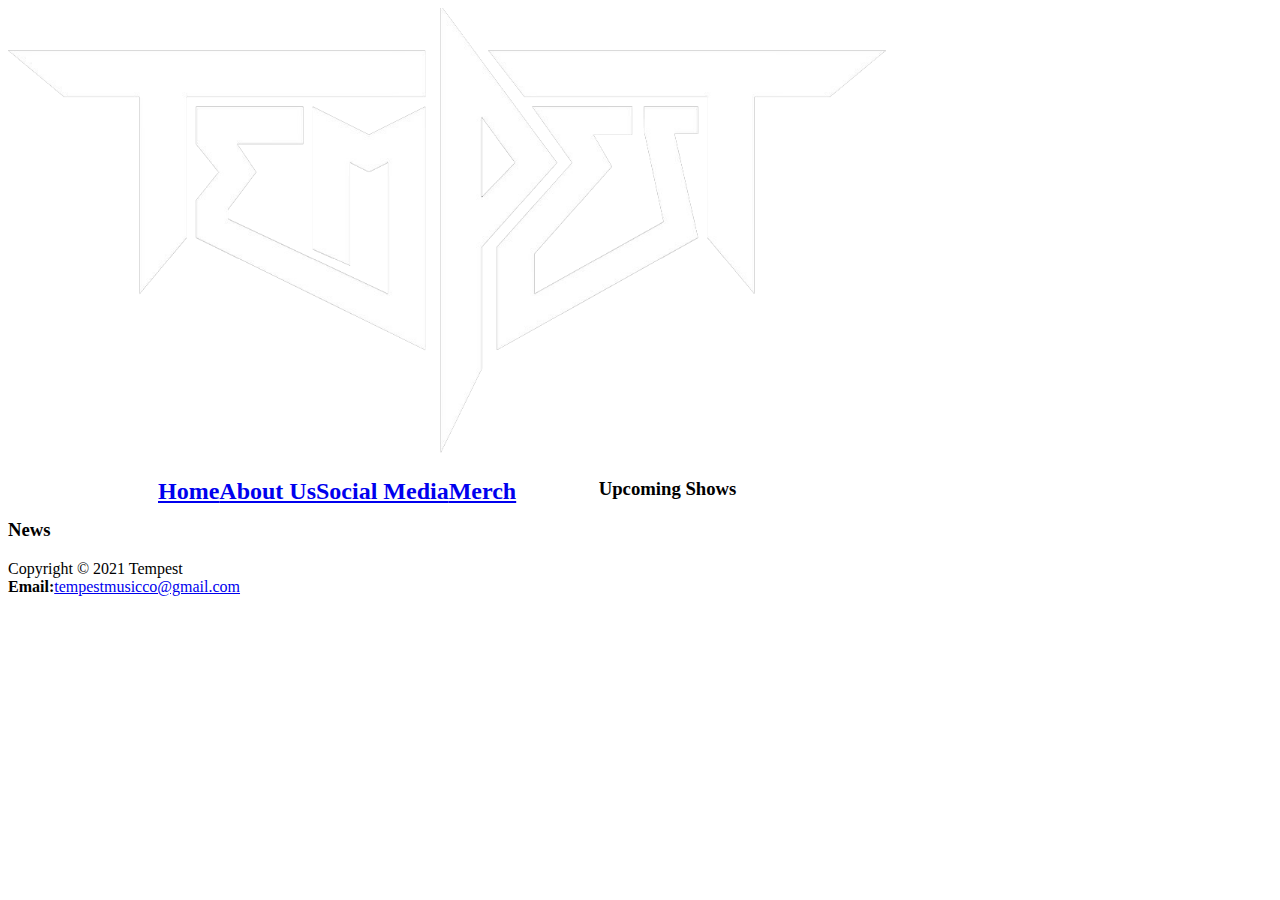
==== index.html @ 7ab2a093 "modified nav bar" ====
<!DOCTYPE html>
<html lang="en">
<head>
	<meta charset="utf-8"/>
	<title>Tempest</title>
	<link rel="stylesheet" href="design.css">
</head>
<div id="wrapper">
	<body>
		<div>
			<a href="index.html"><img src="whitetempestlogo.png" alt="Tempest Logo in White Color" width="877.5px" height="446.25"></a>
		</div>
		<nav>
			<h2>
				<ul>
					<li><a href=index.html>Home</a>
					<li><a href=aboutus.html>About Us</a>
					<li><a href=socialmedia.html>Social Media</a>
					<li><a href=merch.html>Merch</a>
				<ul>
			</h2>
		</nav>
		<main>
			<h3>Upcoming Shows</h3>
			<h3>News</h3>
		</main>
		<footer>
			Copyright &copy 2021 Tempest <br>
			<b>Email:</b><a href="mailto:tempestmusicco@gmail.com">tempestmusicco@gmail.com</a>
		</footer>
	</body>
</div>
</html>
---- design.css ----
header {
  color: #ffffff;
  background-color: #000000;
}

#wrapper {
  display: block;
  margin-left: auto;
  margin-right: auto;
}

.logo {
  display: block;
  overflow: auto;
  position: absolute;
  margin-top: 10px;
  margin-left: auto;
  margin-right: auto;
}

nav {
  color: #ffffff
  background-color: #000000;
}

nav ul {
  padding: 0;
  margin: 0 0 0 150px;
  list-style: none;
}
nav li {
  float: left
}
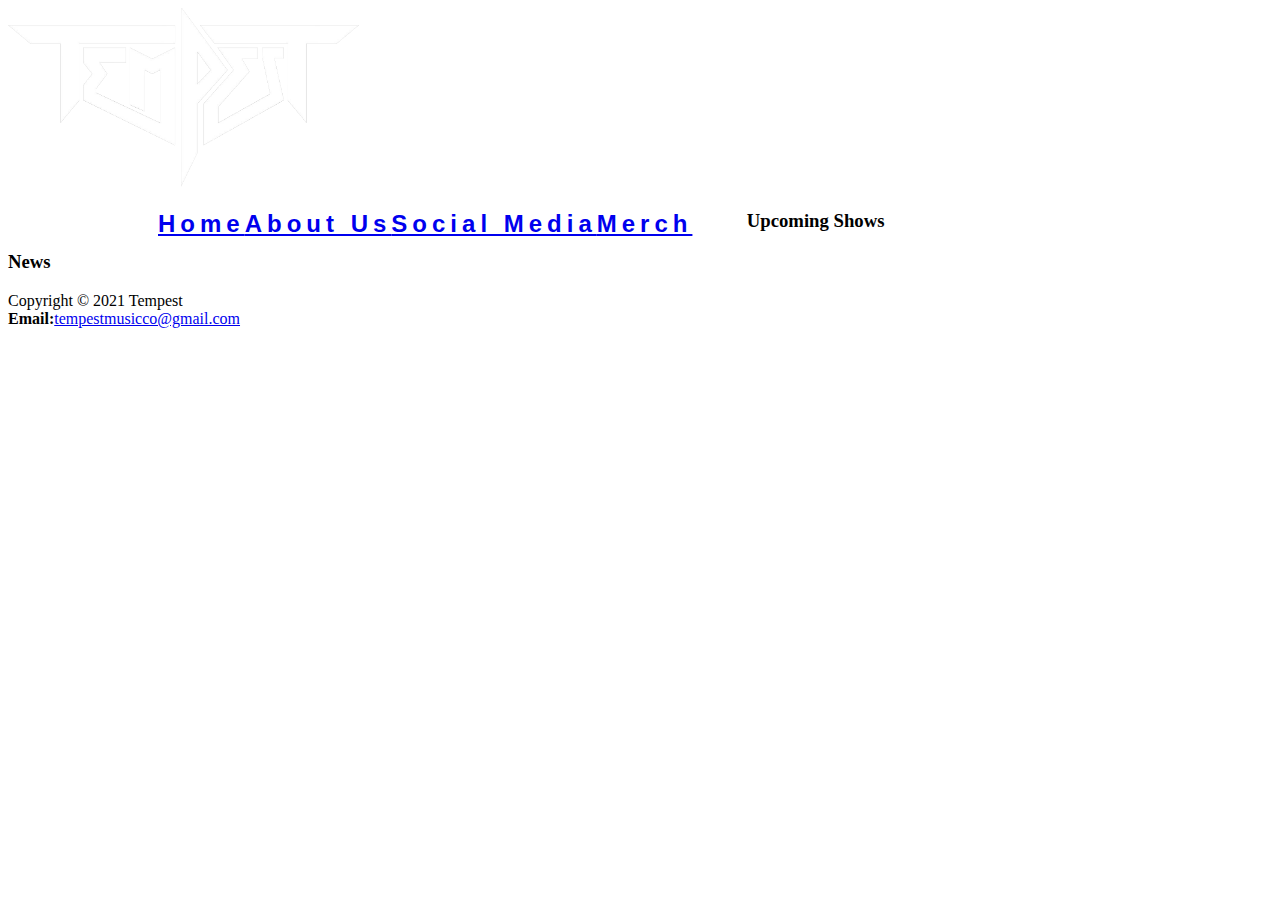
==== commit bc57ad19: "cleaned up nav code" ====
--- a/index.html
+++ b/index.html
@@ -8,7 +8,7 @@
 <div id="wrapper">
 	<body>
 		<div>
-			<a href="index.html"><img src="whitetempestlogo.png" alt="Tempest Logo in White Color" width="877.5px" height="446.25"></a>
+			<a href="index.html"><img src="whitetempestlogo.png" alt="Tempest Logo in White Color" width="351px" height="178.5"></a>
 		</div>
 		<nav>
 			<h2>
--- a/design.css
+++ b/design.css
@@ -19,8 +19,13 @@
 }
 
 nav {
-  color: #ffffff
+  color: #ffffff;
   background-color: #000000;
+  font-family: Helvetica, sans-serif;
+  text-decoration: none;
+  font-weight: bolder;
+  font-style: normal;
+  letter-spacing: 5px;
 }
 
 nav ul {
@@ -29,5 +34,5 @@
   list-style: none;
 }
 nav li {
-  float: left
+  float: left;
 }
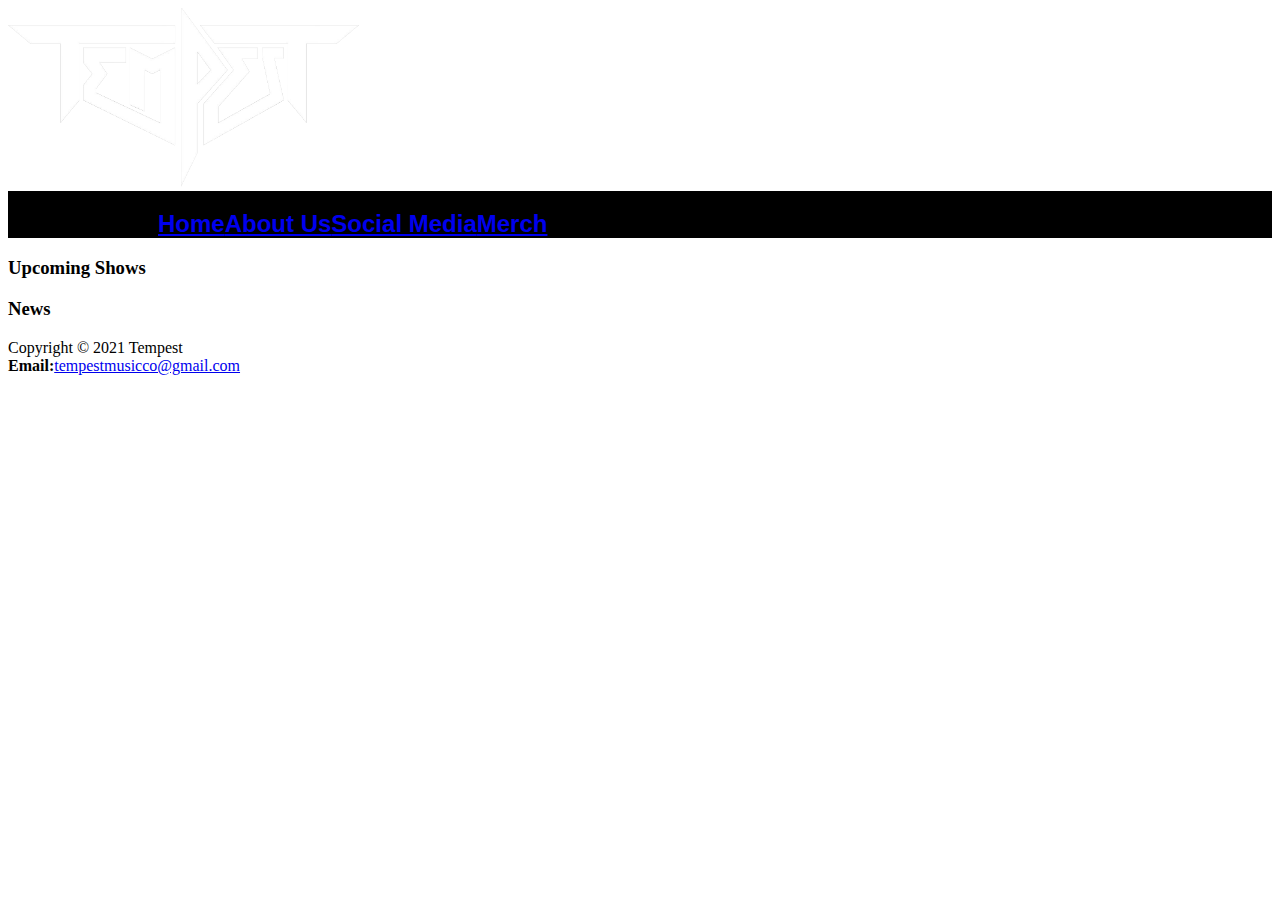
==== commit 3aa11fb2: "fixed index div" ====
--- a/index.html
+++ b/index.html
@@ -7,7 +7,7 @@
 </head>
 <div id="wrapper">
 	<body>
-		<div>
+		<div id="logo">
 			<a href="index.html"><img src="whitetempestlogo.png" alt="Tempest Logo in White Color" width="351px" height="178.5"></a>
 		</div>
 		<nav>
--- a/design.css
+++ b/design.css
@@ -1,31 +1,30 @@
 header {
   color: #ffffff;
-  background-color: #000000;
+  background: black;
 }
 
-#wrapper {
-  display: block;
-  margin-left: auto;
-  margin-right: auto;
-}
-
-.logo {
-  display: block;
-  overflow: auto;
+.logo img {
   position: absolute;
+  width: 100%
   margin-top: 10px;
   margin-left: auto;
   margin-right: auto;
 }
 
 nav {
+  width: 100%
   color: #ffffff;
-  background-color: #000000;
-  font-family: Helvetica, sans-serif;
+  background: black;
+  overflow: auto;
+  font-family: sans-serif;
   text-decoration: none;
   font-weight: bolder;
   font-style: normal;
-  letter-spacing: 5px;
+  position: relative;
+}
+
+header, section, footer, aside, nav, main, article, figure {
+  display: block;
 }
 
 nav ul {
@@ -33,6 +32,7 @@
   margin: 0 0 0 150px;
   list-style: none;
 }
+
 nav li {
   float: left;
 }
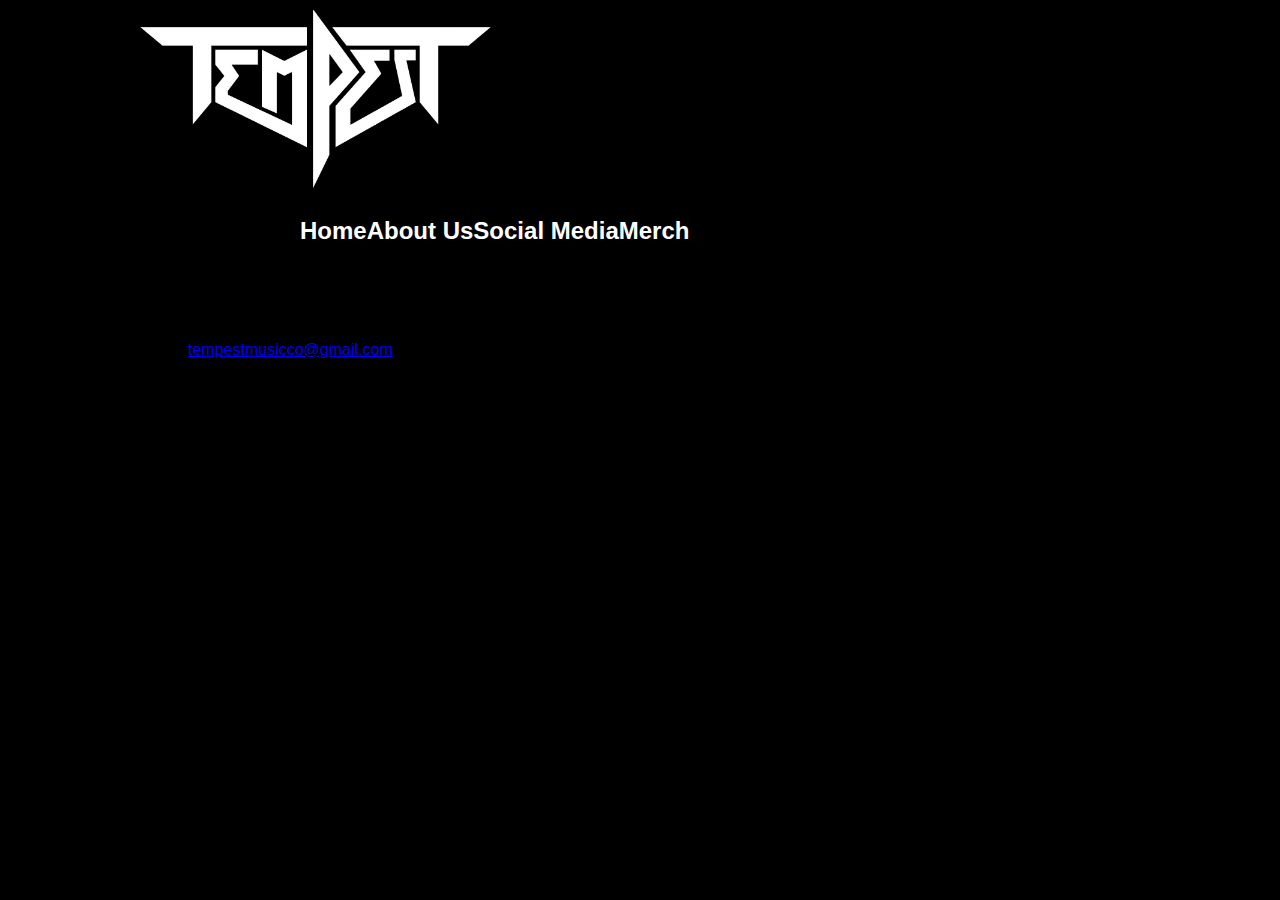
==== commit 2550b284: "fixed code issues" ====
--- a/index.html
+++ b/index.html
@@ -17,7 +17,7 @@
 					<li><a href=aboutus.html>About Us</a>
 					<li><a href=socialmedia.html>Social Media</a>
 					<li><a href=merch.html>Merch</a>
-				<ul>
+				</ul>
 			</h2>
 		</nav>
 		<main>
--- a/design.css
+++ b/design.css
@@ -4,25 +4,24 @@
 }
 
 .logo img {
-  position: absolute;
-  width: 100%
+  display: block;
+  width: 1000px;
   margin-top: 10px;
   margin-left: auto;
   margin-right: auto;
 }
 
 nav {
-  width: 100%
-  color: #ffffff;
+  width: 100%;
   background: black;
-  overflow: auto;
-  font-family: sans-serif;
-  text-decoration: none;
-  font-weight: bolder;
-  font-style: normal;
+  padding: 5px 10px;
   position: relative;
 }
 
+nav a {
+  color: #ffffff;
+  text-decoration: none;
+}
 header, section, footer, aside, nav, main, article, figure {
   display: block;
 }
@@ -36,3 +35,14 @@
 nav li {
   float: left;
 }
+
+body {
+  font-family: sans-serif;
+  background-color: black;
+}
+#wrapper {
+  width: 1000px;
+  margin-left: auto;
+  margin-right: auto;
+  margin-top: 10px;
+}
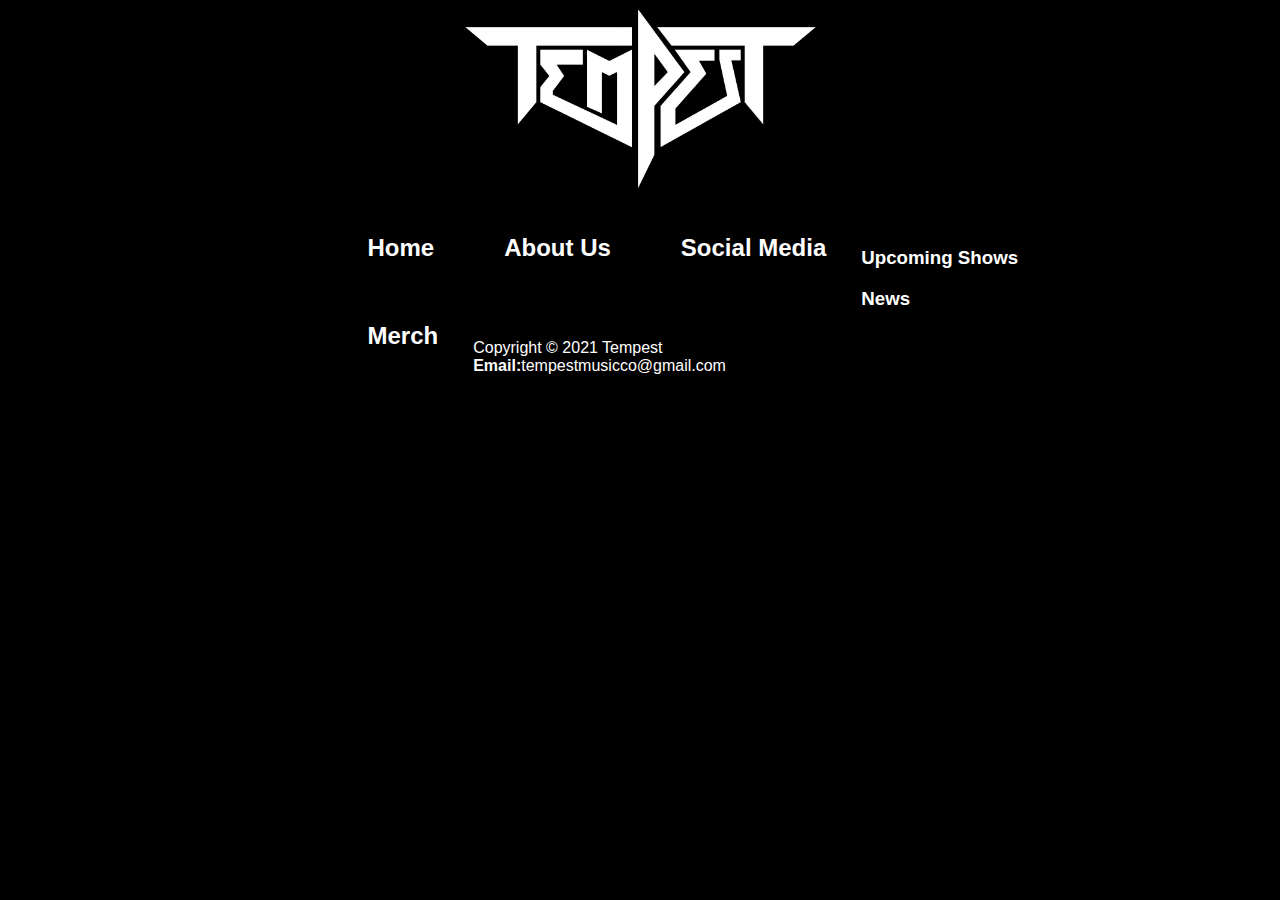
==== commit 492f2a65: "css edit" ====
--- a/index.html
+++ b/index.html
@@ -7,7 +7,7 @@
 </head>
 <div id="wrapper">
 	<body>
-		<div id="logo">
+		<div class="logo">
 			<a href="index.html"><img src="whitetempestlogo.png" alt="Tempest Logo in White Color" width="351px" height="178.5"></a>
 		</div>
 		<nav>
--- a/design.css
+++ b/design.css
@@ -5,22 +5,24 @@
 
 .logo img {
   display: block;
-  width: 1000px;
+  float: center;
   margin-top: 10px;
   margin-left: auto;
   margin-right: auto;
 }
 
 nav {
-  width: 100%;
   background: black;
   padding: 5px 10px;
   position: relative;
 }
 
 nav a {
+  display: block;
   color: #ffffff;
   text-decoration: none;
+  text-align: center;
+  padding: 20px 35px;
 }
 header, section, footer, aside, nav, main, article, figure {
   display: block;
@@ -28,7 +30,8 @@
 
 nav ul {
   padding: 0;
-  margin: 0 0 0 150px;
+  width: 615px;
+  margin: 0 auto;
   list-style: none;
 }
 
@@ -38,11 +41,31 @@
 
 body {
   font-family: sans-serif;
+  color: #ffffff;
   background-color: black;
 }
 #wrapper {
-  width: 1000px;
+  max-width: 1230;
+  padding-right: 10px;
+  padding-left: 10px;
   margin-left: auto;
   margin-right: auto;
   margin-top: 10px;
 }
+
+footer a {
+  text-decoration: none;
+  color: #ffffff;
+}
+
+main {
+  padding: 10px;
+}
+
+h2 {
+  margin: 0;
+  padding: 10px 5px;
+  font-size: 18pt;
+  line-height: 36pt;
+  font-weight: bolder;
+}
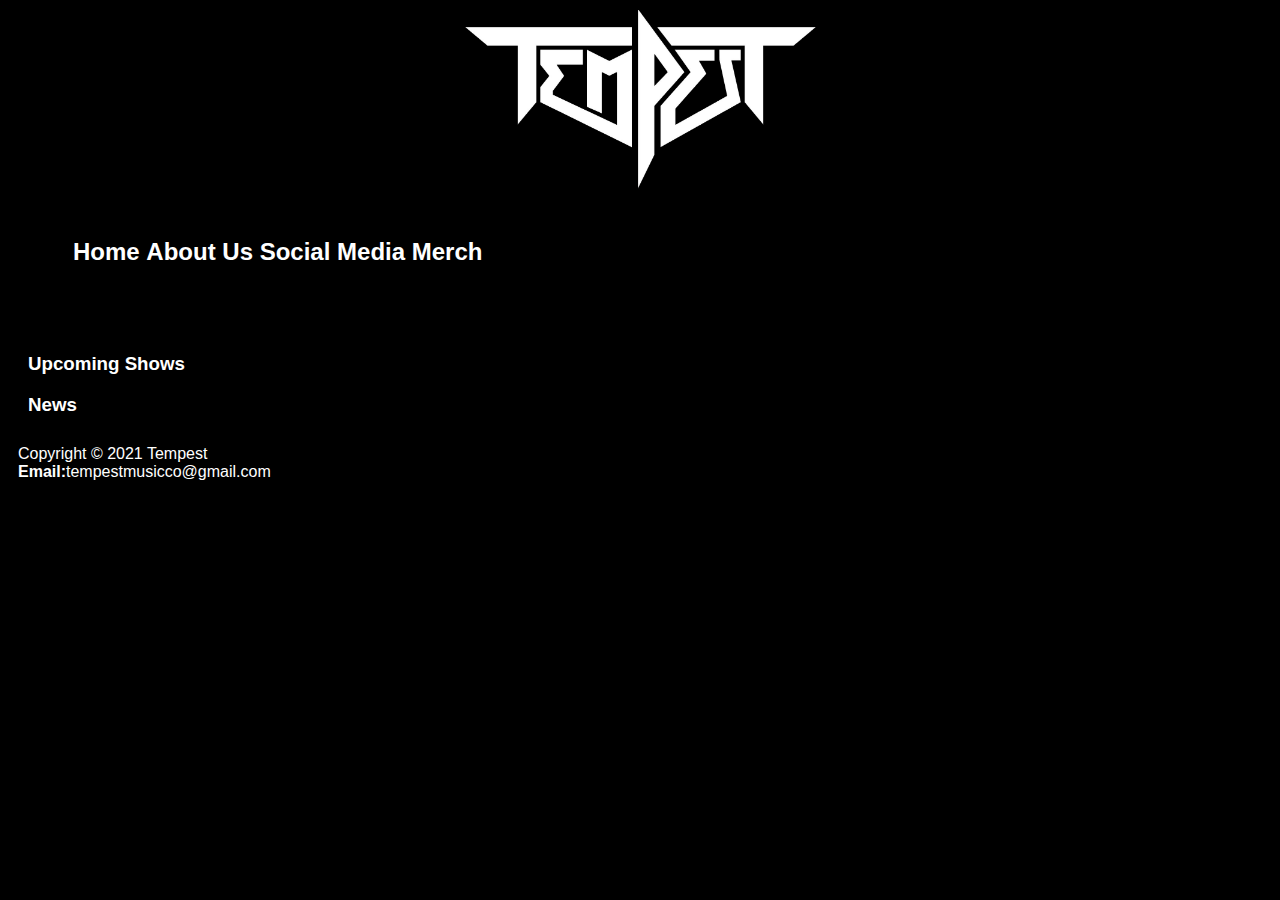
==== commit 0040ae2f: "css" ====
--- a/index.html
+++ b/index.html
@@ -13,12 +13,12 @@
 		<nav>
 			<h2>
 				<ul>
-					<li><a href=index.html>Home</a>
-					<li><a href=aboutus.html>About Us</a>
-					<li><a href=socialmedia.html>Social Media</a>
-					<li><a href=merch.html>Merch</a>
+					<li><a href="index.html">Home</a></l>
+					<li><a href="aboutus.html">About Us</a></l>
+					<li><a href="socialmedia.html">Social Media</a></l>
+					<li><a href="merch.html">Merch</a></l>
 				</ul>
-			</h2>
+	    </h2>
 		</nav>
 		<main>
 			<h3>Upcoming Shows</h3>
--- a/design.css
+++ b/design.css
@@ -18,25 +18,20 @@
 }
 
 nav a {
-  display: block;
   color: #ffffff;
   text-decoration: none;
-  text-align: center;
-  padding: 20px 35px;
-}
-header, section, footer, aside, nav, main, article, figure {
-  display: block;
 }
 
 nav ul {
-  padding: 0;
-  width: 615px;
-  margin: 0 auto;
   list-style: none;
 }
 
-nav li {
-  float: left;
+nav li{
+  display: inline;
+}
+
+header, section, footer, aside, nav, main, article, figure {
+  display: block;
 }
 
 body {
@@ -60,6 +55,7 @@
 
 main {
   padding: 10px;
+  margin-top: 10px;
 }
 
 h2 {
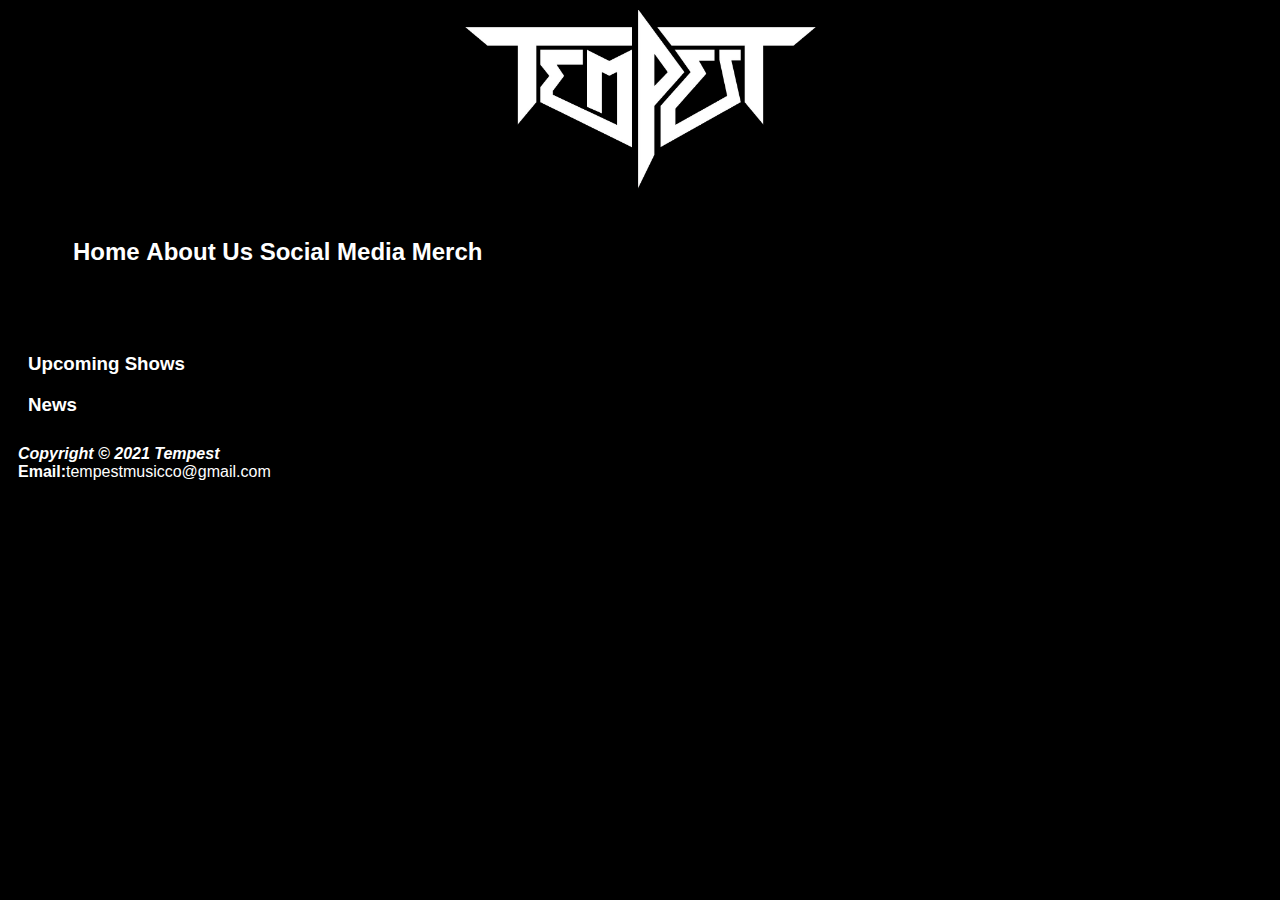
==== commit b066f9c7: "css" ====
--- a/index.html
+++ b/index.html
@@ -25,7 +25,7 @@
 			<h3>News</h3>
 		</main>
 		<footer>
-			Copyright &copy 2021 Tempest <br>
+			<b><i>Copyright &copy 2021 Tempest</i></b><br>
 			<b>Email:</b><a href="mailto:tempestmusicco@gmail.com">tempestmusicco@gmail.com</a>
 		</footer>
 	</body>
--- a/design.css
+++ b/design.css
@@ -28,6 +28,7 @@
 
 nav li{
   display: inline;
+  padding: 20px auto;
 }
 
 header, section, footer, aside, nav, main, article, figure {
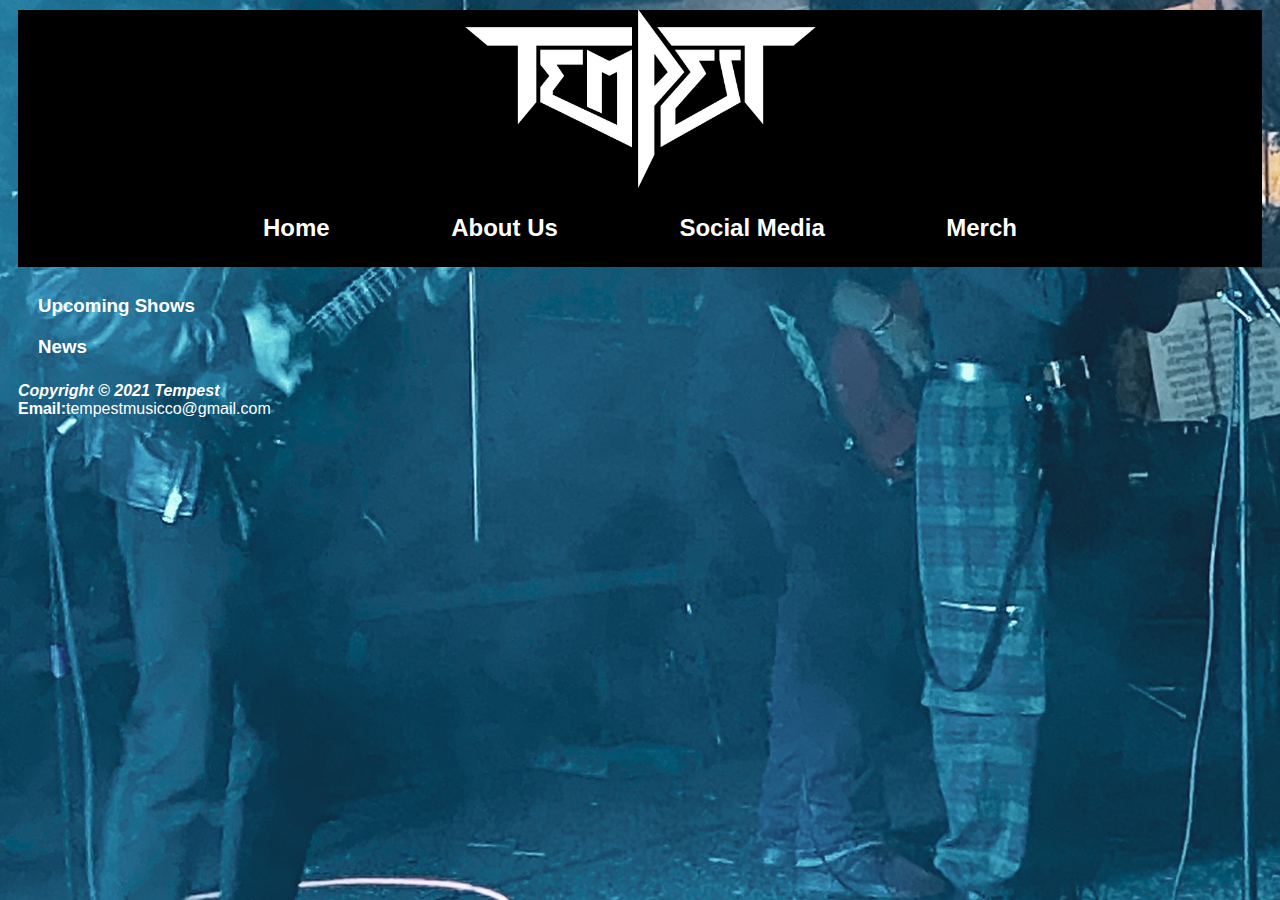
==== commit cba92edc: "css" ====
--- a/index.html
+++ b/index.html
@@ -7,9 +7,11 @@
 </head>
 <div id="wrapper">
 	<body>
-		<div class="logo">
-			<a href="index.html"><img src="whitetempestlogo.png" alt="Tempest Logo in White Color" width="351px" height="178.5"></a>
-		</div>
+		<header>
+			<div class="logo">
+				<a href="index.html"><img src="whitetempestlogo.png" alt="Tempest Logo in White Color" width="351px" height="178.5"></a>
+			</div>
+		</header>
 		<nav>
 			<h2>
 				<ul>
--- a/design.css
+++ b/design.css
@@ -13,22 +13,29 @@
 
 nav {
   background: black;
-  padding: 5px 10px;
+  padding: 5px 240px;
   position: relative;
 }
 
 nav a {
   color: #ffffff;
   text-decoration: none;
+  text-shadow: 5 -5 8 #a8a8a8;
 }
 
 nav ul {
+  display: flex;
+  align-items: stretch;
+  justify-content: space-between;
+  width: 100%;
   list-style: none;
+  margin: 0;
+  padding: 0;
 }
 
 nav li{
-  display: inline;
-  padding: 20px auto;
+  display: block;
+  flex: 0 1 auto;
 }
 
 header, section, footer, aside, nav, main, article, figure {
@@ -39,6 +46,10 @@
   font-family: sans-serif;
   color: #ffffff;
   background-color: black;
+  background-image: url(crazyempanadagig.jpeg);
+  background-repeat: no-repeat;
+  background-position: center;
+  background-attachment: fixed;
 }
 #wrapper {
   max-width: 1230;
@@ -55,8 +66,8 @@
 }
 
 main {
-  padding: 10px;
-  margin-top: 10px;
+  padding: 5px 20px;
+  margin-top: 5px;
 }
 
 h2 {
